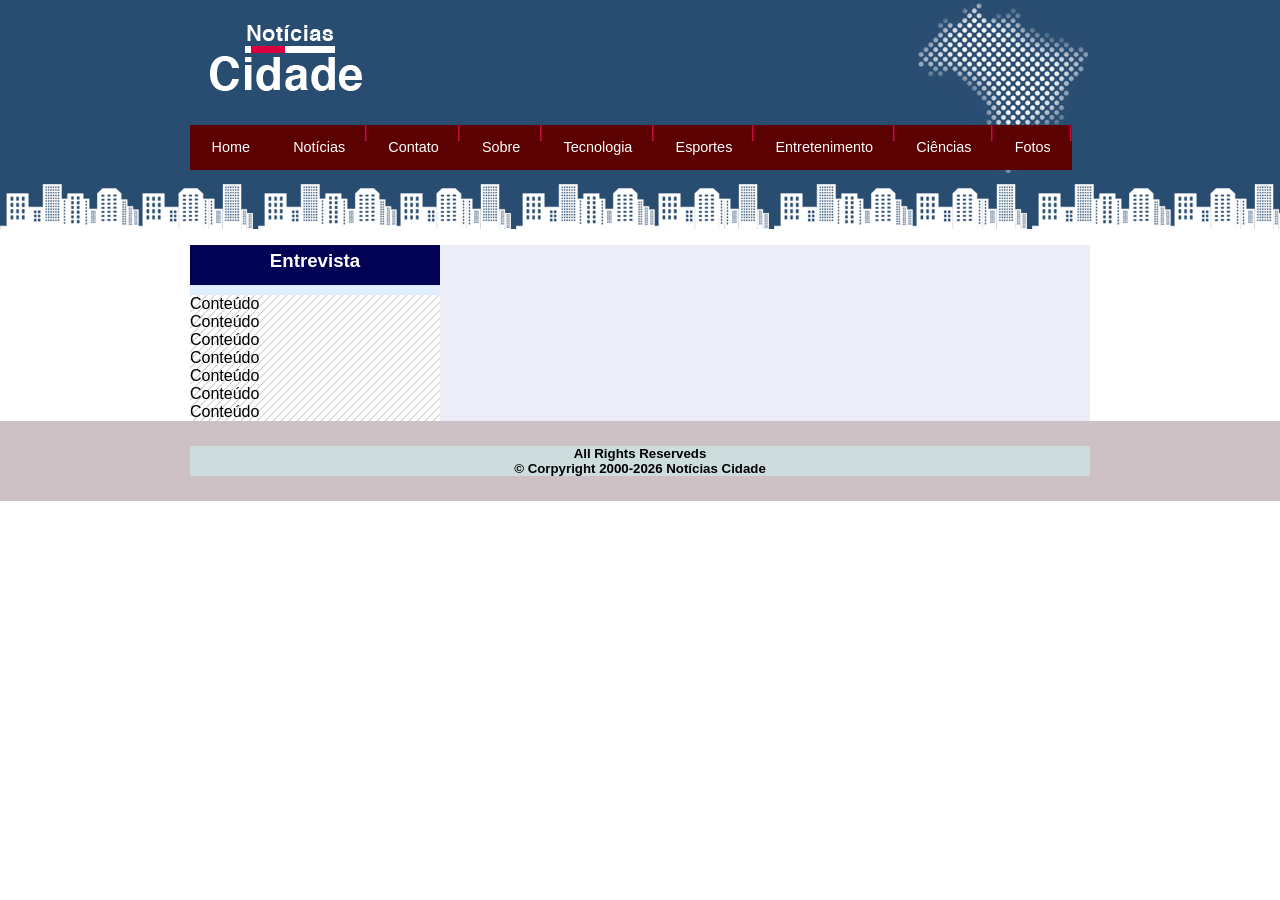
==== index.html @ 5ccc13db "first commit" ====
<!DOCTYPE html>
<html lang="pt-BR">
    <head>
        <!-- Define o título, a codificação e a folha de estilos da página. -->
        <title>Planeta Diário - Comprometido com a verdade</title>
        <meta charset="UTF-8">
        <link rel="stylesheet" type="text/css" href="css/estilo.css">
    </head>
    
    <!-- Identifica a página inicial e o layout de três colunas. -->
    <body id="tresColunas" class="home"><!--Início de home-->
    
	<div id="container"><!--Início de container-->
        
        <!-- Cabeçalho, marca visual e links de navegação. -->
        <div id="topo"><!--Início de topo-->

            <h1 class="logo">Notícia Cidade</h1>
            <ul id="navegacao">
                <li>
                    <a id="home" href="index.html">Home</a>
                </li>
                <li>
                    <a id="noticiasBrasil" href="noticiasBrasil.html">Notícias</a>
                </li>
                <li>
                    <a href="noticiasMundo.html">Contato</a>
                </li>
                <li>
                    <a id="noticiasEconomia" href="noticiasEconomia.html">Sobre</a>
                </li>
                <li>
                    <a id="noticiasTecnologia" href="noticiasTecnologia.html">Tecnologia</a>
                </li>
                <li>
                    <a id="noticiasEsportes" href="noticiasEsportes.html">Esportes</a>
                </li>
                <li>
                    <a id="noticiasEntretenimento" href="noticiasEntretenimento.html">Entretenimento</a>
                </li>
                <li>
                    <a id="noticiasCiencias" href="noticiasCiencias.html">Ciências</a>
                </li>
                <li>
                    <a id="noticiasFotos" href="noticiasFotos.html">Fotos</a>
                </li>
            </ul>
        </div><!--Fim de topo-->
        
        <div id="conteudo">

            <div id="primario"><!--Início de Primário-->
                <div class="caixa">
                    <h3>Entrevista</h3>      
                </div>
                <div class="caixaConteudo">
                        Conteúdo<br>
                        Conteúdo<br>
                        Conteúdo<br>
                        Conteúdo<br>
                        Conteúdo<br>
                        Conteúdo<br>
                        Conteúdo<br>
                    </div>
            </div><!--Fim de Primário-->

            <div id="secundario"><!--Início de Secundário-->                
            </div><!--Fim de Secundário-->
            
            <div id="lateral"><!--Início de lateral-->                
            </div><!--Fim de lateral-->


        </div>
        
    </div><!--Fim de container-->
    
    <!-- Rodapé independente do conteúdo principal. -->
    <div id="container-rodape"><!--Início rodapé-->
        <div id="rodape">  
            <h5>All Rights Reserveds<br> &copy; Corpyright 2000-2026 Notícias Cidade</h5>
        </div>
    </div><!--Fim rodapé-->

    </body><!--Fim de home-->
    
</html>
---- css/estilo.css ----
/* Remove margens e espaçamentos padrão para permitir um layout previsível. */
*{
    margin: 0;
    padding: 0;
}

/* Define a tipografia e aplica a faixa de fundo horizontal da página. */
body{
    font-family: "Trebuchet MS", Helvetica,sans-serif;
    background: #fffa url("../img/fundo.png") repeat-x;
}

/* Centraliza a área principal e define sua largura fixa. */
#container{
    width: 900px;
    margin: 0 auto;
    border: 1px none;
}

/* Reserva espaço para o cabeçalho e posiciona o detalhe gráfico à direita. */
#topo{
    height: 150px;
    background: url("../img/detalhe-topo.png") no-repeat right top;
    padding-top: 25px;
    border: 1px none;
}

/* Exibe a marca como imagem de fundo e oculta visualmente o texto alternativo. */
.logo{
    width: 300px;
    height: 100px;
    background: url("../img/logo.png") no-repeat left top;
    float: left;
    margin-left: 20px;
    text-indent: -9999px;
}

/* Remove os estilos de lista padrão para a navegação e outras listas. */
ul{
    margin: 0;
    padding: 0;
    list-style: none;
}

/* Aplica a cor de fundo e organiza os itens da navegação horizontalmente. */
#topo ul {
    margin-top: 0;
    background: #5c0101;
    float: left;
}

/* Mantém cada item da navegação lado a lado. */
#topo ul li{
    float: left;
}

/* Formata os links e exibe a imagem divisória entre eles. */
#topo ul li a{
    font-size: 0.9em;
    display: block;
    padding: 0.5em 1.5em;
    line-height: 2.1em;
    text-decoration: none;
    color: #ffff;
    background: url(../img/divisor.png)no-repeat right top;
}

/* Destaca o link ao passar o cursor sem exibir a divisória nesse estado. */
#topo ul li a:hover{
    color: #22f506;
    background: none;
}

/* Identifica o link da página atual e impede que pareça clicável. */
body.home #navegacao a#home,
body.brasil #navegacao a#noticiasBrasil,
body.economia #navegacao a#noticiasEconomia,
body.tecnologia #navegacao a#noticiasTecnologia,
body.esportes #navegacao a#noticiasEsportes,
body.entretenimento #navegacao a#noticiasEntretenimento,
body.ciencias #navegacao a#noticiasCiencias,
body.fotos #navegacao a#noticiasFotos{
    color: #fff;
    background: #5c0101;
    cursor: text;
}

/* Configura a área de conteúdo e contém as colunas flutuantes. */
#conteudo{
    margin-top: 70px;
    background: #ededf7;
    display: flow-root;
}

/* Define a largura e o posicionamento da primeira coluna. */
 #primario{
    width: 250px;
    float: left;
    background: #deeeff;
}

/* Define o layout de conteúdo para páginas com uma coluna. */
#umaColuna #secundario{
    width: 900px;
    background: #deeeff;
    margin-top: 25px;
}

/* Define a largura e o posicionamento da coluna central em páginas com duas colunas. */
 #duasColunas #secundario{
    width: 600px;
    float: left;
    background: #deeeff;
    margin-left: 25px;
    margin-bottom: 25px;
}

/* Define a largura e o posicionamento da coluna central em páginas com três colunas. */
 #tresColunas #secundario{
    width: 300px;
    float: left;
    background: #deeeff;
    margin-left: 25px;
    margin-bottom: 25px;
}

/* Define a largura e o posicionamento da coluna lateral. */
#lateral{
    width: 300px;
    float: left;
    background: #deeeff;
    margin-left: 25px;
}

/* Cria a faixa do rodapé sem ultrapassar a largura da janela. */
#container-rodape{
    background: #cdc1c5;
    padding: 25px;
    width: 100%;
    box-sizing: border-box;
    font-family: 'Franklin Gothic Medium', 'Arial Narrow', Arial, Helvetica, sans-serif;
}

/* Centraliza o conteúdo do rodapé dentro da faixa. */
#rodape{
    margin: 0 auto;
    background: #cdddde;
    width: 100%;
    max-width: 900px;
    box-sizing: border-box;
    text-align: center;
    color: #000;
}

/* Destaca o cabeçalho das caixas de conteúdo. */
.caixa{
    background-color:#020255 ;
    height: 30px;
    padding: 5px;
    color: #fff;
    text-align: center;
}

/* Aplica a textura de fundo ao conteúdo interno da caixa. */
.caixaConteudo{
    background: #fff url(../img/fundo-caixa.png);
    margin-top: 10px;
}
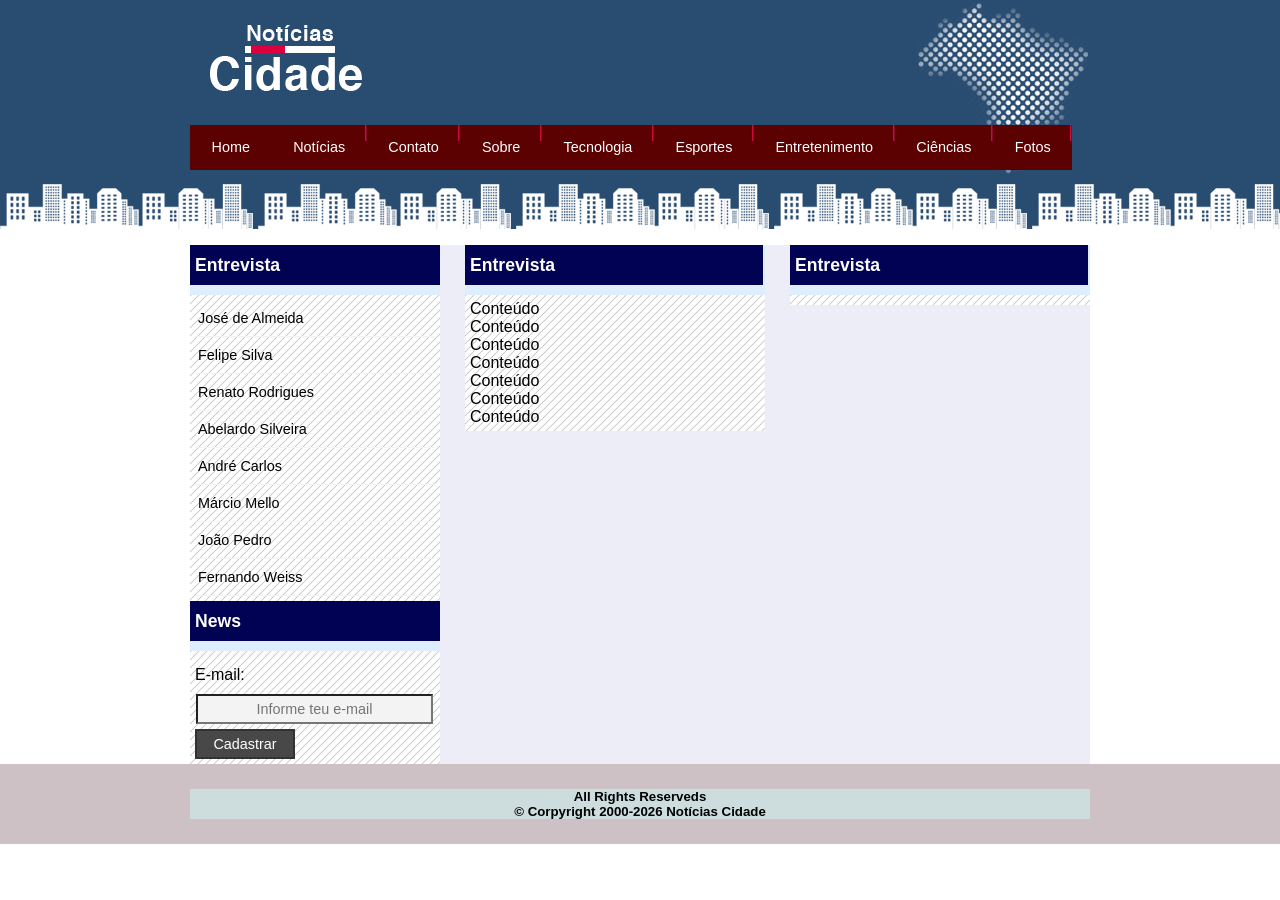
==== commit c97fc293: "Links de menu lateral e campo de cadastro criados." ====
--- a/index.html
+++ b/index.html
@@ -51,9 +51,43 @@
 
             <div id="primario"><!--Início de Primário-->
                 <div class="caixa">
-                    <h3>Entrevista</h3>      
+                    <h2>Entrevista</h2>      
                 </div>
-                <div class="caixaConteudo">
+                <div class="caixaConteudo"><!--Início de caixaConteudo-->
+                        <ul>
+                            <li><a href="entrevista1.html">José de Almeida</a></li>
+                            <li><a href="entrevista2.html">Felipe Silva</a></li>
+                            <li><a href="entrevista3.html">Renato Rodrigues</a></li>
+                            <li><a href="entrevista4.html">Abelardo Silveira</a></li>
+                            <li><a href="entrevista5.html">André Carlos</a></li>
+                            <li><a href="entrevista3.html">Márcio Mello</a></li>
+                            <li><a href="entrevista4.html">João Pedro</a></li>
+                            <li><a href="entrevista5.html">Fernando Weiss</a></li>
+                        </ul>
+                </div><!--Fim de caixaConteudo-->
+
+                <div class="caixa">
+                    <h2>News</h2>      
+                </div>
+                <div class="caixaConteudo"><!--Início de caixaConteudo-->
+                    <form>
+                        <div>
+                            <label for="email">E-mail:</label>
+                            <input type="text" name="email" id="email" placeholder="Informe teu e-mail">
+                        </div>
+                        <div>
+                            <input class="submit" type="submit" value="Cadastrar">
+                        </div>
+                    </form>
+                </div><!--Fim de caixaConteudo-->
+
+            </div><!--Fim de Primário-->
+
+            <div id="secundario"><!--Início de Secundário--> 
+                <div class="caixa">
+                    <h2>Entrevista</h2>      
+                </div>
+                <div class="caixaConteudo"><!--Início de caixaConteudo-->
                         Conteúdo<br>
                         Conteúdo<br>
                         Conteúdo<br>
@@ -61,17 +95,22 @@
                         Conteúdo<br>
                         Conteúdo<br>
                         Conteúdo<br>
-                    </div>
-            </div><!--Fim de Primário-->
-
-            <div id="secundario"><!--Início de Secundário-->                
+                </div><!--Fim de caixaConteudo-->               
             </div><!--Fim de Secundário-->
             
-            <div id="lateral"><!--Início de lateral-->                
+            <div id="lateral"><!--Início de lateral-->
+                <div class="caixa">
+                    <h2>Entrevista</h2>      
+                </div>
+                <div class="caixaConteudo"><!--Início de caixaConteudo-->
+                       
+                </div><!--Fim de caixaConteudo-->  
+
+
             </div><!--Fim de lateral-->
 
 
-        </div>
+        </div><!--Fim de conteúdo-->
         
     </div><!--Fim de container-->
     
--- a/css/estilo.css
+++ b/css/estilo.css
@@ -132,6 +132,30 @@
     margin-left: 25px;
 }
 
+/* Destaca o cabeçalho das caixas de conteúdo. */
+.caixa{
+    margin:0px;
+    background:#020255 ;
+    height: 30px;
+    padding: 5px;
+    color: #fff;
+    text-align: center;
+    width: 96%;
+}
+h2{
+    padding-top: 5px;
+    font-size: 1.1em;
+    color: #fff;
+    text-align: left;
+}
+
+/* Aplica a textura de fundo ao conteúdo interno da caixa. */
+.caixaConteudo{
+    padding: 5px;
+    background: #fff url(../img/fundo-caixa.png);
+    margin-top: 10px;
+}
+
 /* Cria a faixa do rodapé sem ultrapassar a largura da janela. */
 #container-rodape{
     background: #cdc1c5;
@@ -139,6 +163,52 @@
     width: 100%;
     box-sizing: border-box;
     font-family: 'Franklin Gothic Medium', 'Arial Narrow', Arial, Helvetica, sans-serif;
+}
+
+/*Formatar menus laterais*/
+ #primario ul a{
+    color: #000;
+    font-size: 0.9em;
+    display: block;
+    padding: 3px;
+    text-decoration: none;
+    line-height: 30px;
+    border-bottom: 1px solid #f3f3f3;
+}
+
+#primario ul a:hover{
+    color: #22f506;
+    background: #f3f3f3 url(../img/marcador.png)no-repeat left center;
+    padding-left: 30px;
+}
+
+label{
+    padding: 10px 0px 10px 0px;
+    display: block;
+    cursor: pointer;
+    width: 95%;
+}
+
+#email{
+    margin-left: 1px;
+    width: 97%;
+    padding: 5px 0px 5px 0px;
+}
+
+input{
+    text-align: center;
+    padding: 5px;
+    width: 125px;
+    font-size: 0.9em;
+    background-color: #f3f3f3;
+}
+
+input.submit{
+    margin-top: 5px;
+    width: 100px;
+    color: #fff;
+    background-color: #494848;
+    border: 2px solid #333232;
 }
 
 /* Centraliza o conteúdo do rodapé dentro da faixa. */
@@ -150,19 +220,4 @@
     box-sizing: border-box;
     text-align: center;
     color: #000;
-}
-
-/* Destaca o cabeçalho das caixas de conteúdo. */
-.caixa{
-    background-color:#020255 ;
-    height: 30px;
-    padding: 5px;
-    color: #fff;
-    text-align: center;
-}
-
-/* Aplica a textura de fundo ao conteúdo interno da caixa. */
-.caixaConteudo{
-    background: #fff url(../img/fundo-caixa.png);
-    margin-top: 10px;
 }
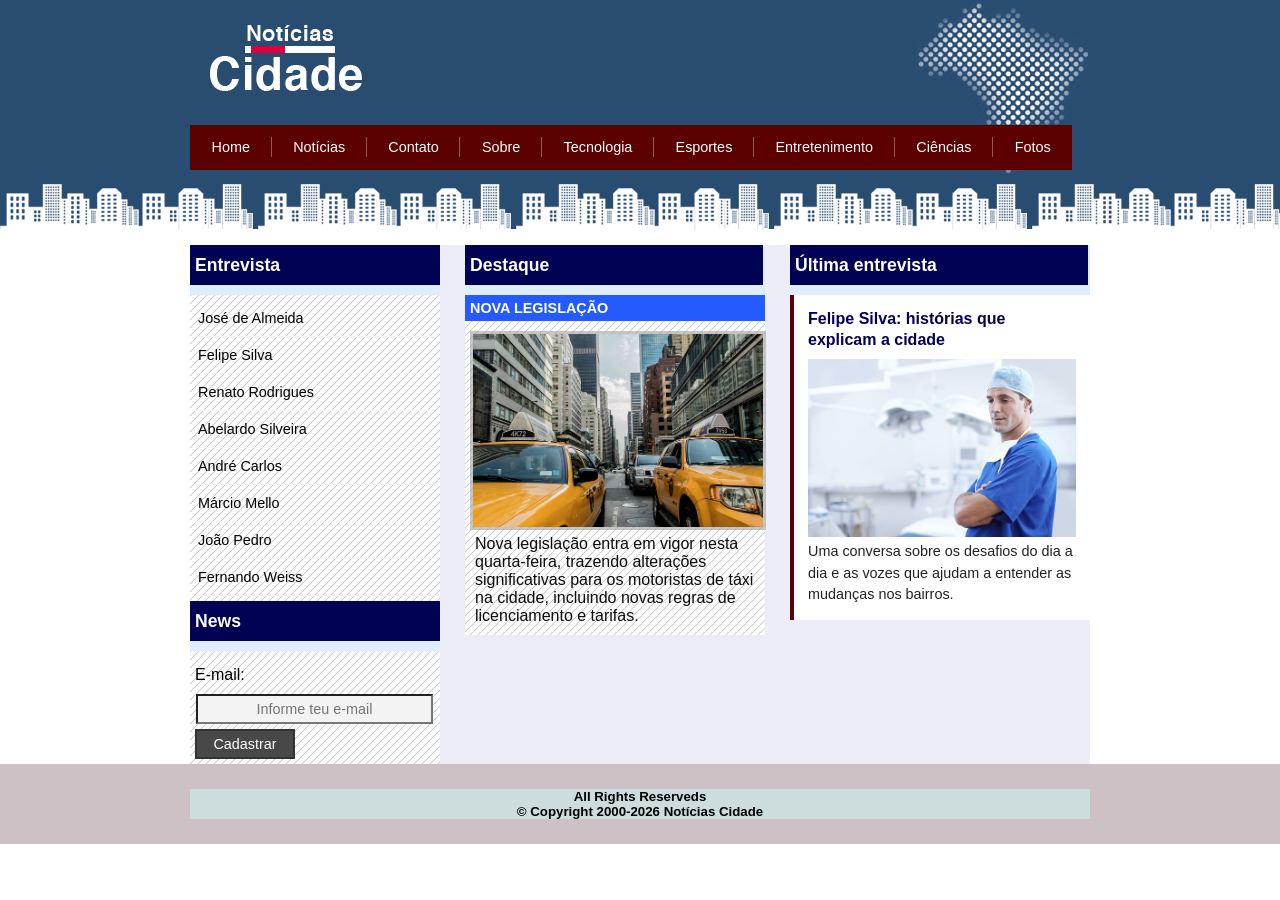
==== commit 3a94792e: "Adicionado título na coluna central abaixo da imagem taxi e a coluna lateral imagem e título" ====
--- a/index.html
+++ b/index.html
@@ -1,126 +1,87 @@
 <!DOCTYPE html>
 <html lang="pt-BR">
-    <head>
-        <!-- Define o título, a codificação e a folha de estilos da página. -->
-        <title>Planeta Diário - Comprometido com a verdade</title>
-        <meta charset="UTF-8">
-        <link rel="stylesheet" type="text/css" href="css/estilo.css">
-    </head>
-    
-    <!-- Identifica a página inicial e o layout de três colunas. -->
-    <body id="tresColunas" class="home"><!--Início de home-->
-    
-	<div id="container"><!--Início de container-->
-        
-        <!-- Cabeçalho, marca visual e links de navegação. -->
-        <div id="topo"><!--Início de topo-->
-
+<head>
+    <meta charset="UTF-8">
+    <title>Planeta Diário - Comprometido com a verdade</title>
+    <link rel="stylesheet" href="css/estilo.css?v=3">
+</head>
+<body id="tresColunas" class="home">
+    <div id="container">
+        <!-- Cabeçalho e navegação principal. -->
+        <div id="topo">
             <h1 class="logo">Notícia Cidade</h1>
             <ul id="navegacao">
-                <li>
-                    <a id="home" href="index.html">Home</a>
-                </li>
-                <li>
-                    <a id="noticiasBrasil" href="noticiasBrasil.html">Notícias</a>
-                </li>
-                <li>
-                    <a href="noticiasMundo.html">Contato</a>
-                </li>
-                <li>
-                    <a id="noticiasEconomia" href="noticiasEconomia.html">Sobre</a>
-                </li>
-                <li>
-                    <a id="noticiasTecnologia" href="noticiasTecnologia.html">Tecnologia</a>
-                </li>
-                <li>
-                    <a id="noticiasEsportes" href="noticiasEsportes.html">Esportes</a>
-                </li>
-                <li>
-                    <a id="noticiasEntretenimento" href="noticiasEntretenimento.html">Entretenimento</a>
-                </li>
-                <li>
-                    <a id="noticiasCiencias" href="noticiasCiencias.html">Ciências</a>
-                </li>
-                <li>
-                    <a id="noticiasFotos" href="noticiasFotos.html">Fotos</a>
-                </li>
+                <li><a id="home" href="index.html">Home</a></li>
+                <li><a id="noticiasBrasil" href="noticiasBrasil.html">Notícias</a></li>
+                <li><a href="noticiasMundo.html">Contato</a></li>
+                <li><a id="noticiasEconomia" href="noticiasEconomia.html">Sobre</a></li>
+                <li><a id="noticiasTecnologia" href="noticiasTecnologia.html">Tecnologia</a></li>
+                <li><a id="noticiasEsportes" href="noticiasEsportes.html">Esportes</a></li>
+                <li><a id="noticiasEntretenimento" href="noticiasEntretenimento.html">Entretenimento</a></li>
+                <li><a id="noticiasCiencias" href="noticiasCiencias.html">Ciências</a></li>
+                <li><a id="noticiasFotos" href="noticiasFotos.html">Fotos</a></li>
             </ul>
-        </div><!--Fim de topo-->
-        
+        </div>
+
+        <!-- Conteúdo principal em três colunas. -->
         <div id="conteudo">
-
-            <div id="primario"><!--Início de Primário-->
+            <div id="primario">
                 <div class="caixa">
-                    <h2>Entrevista</h2>      
+                    <h2>Entrevista</h2>
                 </div>
-                <div class="caixaConteudo"><!--Início de caixaConteudo-->
-                        <ul>
-                            <li><a href="entrevista1.html">José de Almeida</a></li>
-                            <li><a href="entrevista2.html">Felipe Silva</a></li>
-                            <li><a href="entrevista3.html">Renato Rodrigues</a></li>
-                            <li><a href="entrevista4.html">Abelardo Silveira</a></li>
-                            <li><a href="entrevista5.html">André Carlos</a></li>
-                            <li><a href="entrevista3.html">Márcio Mello</a></li>
-                            <li><a href="entrevista4.html">João Pedro</a></li>
-                            <li><a href="entrevista5.html">Fernando Weiss</a></li>
-                        </ul>
-                </div><!--Fim de caixaConteudo-->
+                <div class="caixaConteudo">
+                    <ul>
+                        <li><a href="entrevista1.html">José de Almeida</a></li>
+                        <li><a href="entrevista2.html">Felipe Silva</a></li>
+                        <li><a href="entrevista3.html">Renato Rodrigues</a></li>
+                        <li><a href="entrevista4.html">Abelardo Silveira</a></li>
+                        <li><a href="entrevista5.html">André Carlos</a></li>
+                        <li><a href="entrevista3.html">Márcio Mello</a></li>
+                        <li><a href="entrevista4.html">João Pedro</a></li>
+                        <li><a href="entrevista5.html">Fernando Weiss</a></li>
+                    </ul>
+                </div>
 
                 <div class="caixa">
-                    <h2>News</h2>      
+                    <h2>News</h2>
                 </div>
-                <div class="caixaConteudo"><!--Início de caixaConteudo-->
+                <div class="caixaConteudo">
                     <form>
-                        <div>
-                            <label for="email">E-mail:</label>
-                            <input type="text" name="email" id="email" placeholder="Informe teu e-mail">
-                        </div>
-                        <div>
-                            <input class="submit" type="submit" value="Cadastrar">
-                        </div>
+                        <label for="email">E-mail:</label>
+                        <input type="email" name="email" id="email" placeholder="Informe teu e-mail">
+                        <input class="submit" type="submit" value="Cadastrar">
                     </form>
-                </div><!--Fim de caixaConteudo-->
+                </div>
+            </div>
 
-            </div><!--Fim de Primário-->
+            <div id="secundario">
+                <div class="caixa">
+                    <h2>Destaque</h2></div>
+                <div class="caixaConteudo destaque">
+                    <h3 class="destaque-titulo">Nova legislação</h3>
+                    <img class="taxi" src="img/taxi.jpg" alt="Táxi">
+                    <p>Nova legislação entra em vigor nesta quarta-feira, trazendo alterações significativas para os motoristas de táxi na cidade, incluindo novas regras de licenciamento e tarifas.</p>
+                </div>
+            </div>
 
-            <div id="secundario"><!--Início de Secundário--> 
+            <div id="lateral">
                 <div class="caixa">
-                    <h2>Entrevista</h2>      
+                    <h2>Última entrevista</h2>
                 </div>
-                <div class="caixaConteudo"><!--Início de caixaConteudo-->
-                        Conteúdo<br>
-                        Conteúdo<br>
-                        Conteúdo<br>
-                        Conteúdo<br>
-                        Conteúdo<br>
-                        Conteúdo<br>
-                        Conteúdo<br>
-                </div><!--Fim de caixaConteudo-->               
-            </div><!--Fim de Secundário-->
-            
-            <div id="lateral"><!--Início de lateral-->
-                <div class="caixa">
-                    <h2>Entrevista</h2>      
+                <div class="caixaConteudo lateral-destaque">
+                    <h3>Felipe Silva: histórias que explicam a cidade</h3>
+                    <img class="entrevista" src="img/doutor.jpg" width="100%">
+                    <p>Uma conversa sobre os desafios do dia a dia e as vozes que ajudam a entender as mudanças nos bairros.</p>
                 </div>
-                <div class="caixaConteudo"><!--Início de caixaConteudo-->
-                       
-                </div><!--Fim de caixaConteudo-->  
+            </div>
+        </div>
+    </div>
 
-
-            </div><!--Fim de lateral-->
-
-
-        </div><!--Fim de conteúdo-->
-        
-    </div><!--Fim de container-->
-    
-    <!-- Rodapé independente do conteúdo principal. -->
-    <div id="container-rodape"><!--Início rodapé-->
-        <div id="rodape">  
-            <h5>All Rights Reserveds<br> &copy; Corpyright 2000-2026 Notícias Cidade</h5>
+    <!-- Rodapé do site. -->
+    <div id="container-rodape">
+        <div id="rodape">
+            <h5>All Rights Reserveds<br>&copy; Copyright 2000-2026 Notícias Cidade</h5>
         </div>
-    </div><!--Fim rodapé-->
-
-    </body><!--Fim de home-->
-    
+    </div>
+</body>
 </html>
--- a/css/estilo.css
+++ b/css/estilo.css
@@ -1,223 +1,235 @@
-/* Remove margens e espaçamentos padrão para permitir um layout previsível. */
+/* Estilos base e cabeçalho. */
 *{
-    margin: 0;
-    padding: 0;
-}
-
-/* Define a tipografia e aplica a faixa de fundo horizontal da página. */
-body{
-    font-family: "Trebuchet MS", Helvetica,sans-serif;
-    background: #fffa url("../img/fundo.png") repeat-x;
-}
-
-/* Centraliza a área principal e define sua largura fixa. */
-#container{
-    width: 900px;
-    margin: 0 auto;
-    border: 1px none;
-}
-
-/* Reserva espaço para o cabeçalho e posiciona o detalhe gráfico à direita. */
-#topo{
-    height: 150px;
-    background: url("../img/detalhe-topo.png") no-repeat right top;
-    padding-top: 25px;
-    border: 1px none;
-}
-
-/* Exibe a marca como imagem de fundo e oculta visualmente o texto alternativo. */
-.logo{
-    width: 300px;
-    height: 100px;
-    background: url("../img/logo.png") no-repeat left top;
-    float: left;
-    margin-left: 20px;
-    text-indent: -9999px;
-}
-
-/* Remove os estilos de lista padrão para a navegação e outras listas. */
-ul{
-    margin: 0;
-    padding: 0;
-    list-style: none;
-}
-
-/* Aplica a cor de fundo e organiza os itens da navegação horizontalmente. */
+    margin: 0; 
+    padding: 0; 
+}
+body{ 
+    font-family: "Trebuchet MS", Helvetica,sans-serif; 
+    background: #fffa url("../img/fundo.png") repeat-x; 
+}
+#container{ 
+    width: 900px; 
+    margin: 0 auto; 
+    border: 1px none; 
+}
+#topo{ 
+    height: 150px; 
+    background: url("../img/detalhe-topo.png") no-repeat right top; 
+    padding-top: 25px; 
+    border: 1px none; 
+}
+.logo{ 
+    width: 300px; 
+    height: 100px; 
+    background: url("../img/logo.png") no-repeat left top; 
+    float: left; 
+    margin-left: 20px; 
+    text-indent: -9999px; 
+}
+ul{ 
+    margin: 0; 
+    padding: 0; 
+    list-style: none; 
+}
+/* Navegação. */
 #topo ul {
-    margin-top: 0;
-    background: #5c0101;
-    float: left;
-}
-
-/* Mantém cada item da navegação lado a lado. */
-#topo ul li{
-    float: left;
-}
-
-/* Formata os links e exibe a imagem divisória entre eles. */
-#topo ul li a{
+    margin-top: 0; 
+    background: #5c0101; 
+    float: left; 
+}
+#topo ul li{ 
+    position: relative;
+    float: left; 
+}
+#topo ul li:not(:last-child)::after{
+    content: "";
+    position: absolute;
+    top: 50%;
+    right: 0;
+    width: 1px;
+    height: 20px;
+    transform: translateY(-50%);
+    background: rgba(255, 255, 255, 0.35);
+    pointer-events: none;
+}
+#topo ul li a{ 
+    font-size: 0.9em; 
+    display: block; 
+    padding: 0.5em 1.5em; 
+    line-height: 2.1em; 
+    text-decoration: none; 
+    color: #ffff; 
+    background: none;
+}
+#topo ul li a:hover{ 
+    color: #22f506; 
+    background: none; 
+}
+body.home #navegacao a#home, 
+body.brasil #navegacao a#noticiasBrasil, 
+body.economia #navegacao a#noticiasEconomia, 
+body.tecnologia #navegacao a#noticiasTecnologia, 
+body.esportes #navegacao a#noticiasEsportes, 
+body.entretenimento #navegacao a#noticiasEntretenimento, 
+body.ciencias #navegacao a#noticiasCiencias, 
+body.fotos #navegacao a#noticiasFotos{ 
+    color: #fff; 
+    background: #5c0101; 
+    cursor: text; 
+}
+/* Colunas e áreas de conteúdo. */
+#conteudo{
+    margin-top: 70px; 
+    background: #ededf7; 
+    display: flow-root; 
+}
+#primario{
+    width: 250px; 
+    float: left; 
+    background: #deeeff; 
+}
+#umaColuna #secundario{ 
+    width: 900px; 
+    background: #deeeff; 
+    margin-top: 25px; 
+}
+#duasColunas #secundario{
+    width: 600px; 
+    float: left; 
+    background: #deeeff; 
+    margin-left: 25px; 
+    margin-bottom: 25px; 
+}
+#tresColunas #secundario{
+    width: 300px; 
+    float: left; 
+    background: #deeeff; 
+    margin-left: 25px; 
+    margin-bottom: 25px; 
+}
+#lateral{ 
+    width: 300px; 
+    float: left; 
+    background: #deeeff; 
+    margin-left: 25px; 
+}
+.caixa{ 
+    margin:0px; 
+    background:#020255 ; 
+    height: 30px; 
+    padding: 5px; 
+    color: #fff; 
+    text-align: center; 
+    width: 96%; 
+}
+.caixaConteudo{ 
+    padding: 5px; 
+    background: #fff url(../img/fundo-caixa.png); 
+    margin-top: 10px; 
+}
+/* Listas, formulário e rodapé. */
+#container-rodape{
+    background: #cdc1c5; 
+    padding: 25px; 
+    width: 100%; 
+    box-sizing: border-box; 
+    font-family: 'Franklin Gothic Medium', 'Arial Narrow', Arial, Helvetica, sans-serif; 
+}
+ #primario ul a{ 
+    color: #000; 
+    font-size: 0.9em; 
+    display: block; 
+    padding: 3px; 
+    text-decoration: none; 
+    line-height: 30px; 
+    border-bottom: 1px solid #f3f3f3; 
+}
+#primario ul a:hover{ 
+    color: #22f506; 
+    background: #f3f3f3 url(../img/marcador.png)no-repeat left center; 
+    padding-left: 30px; 
+}
+label{ 
+    padding: 10px 0px 10px 0px; 
+    display: block; 
+    cursor: pointer; 
+    width: 95%; 
+}
+#email{ 
+    margin-left: 1px; 
+    width: 97%; 
+    padding: 5px 0px 5px 0px; 
+}
+input{ 
+    text-align: center; 
+    padding: 5px; 
+    width: 125px; 
+    font-size: 0.9em; 
+    background-color: #f3f3f3; 
+}
+input.submit{ 
+    margin-top: 5px; 
+    width: 100px; 
+    color: #fff; 
+    background-color: #494848; 
+    border: 2px solid #333232; 
+}
+.taxi{
+    margin-top: 10px;
+    border: 3px solid #abababab; 
+    display: block; 
+    width: 100%; 
+    height: auto; 
+}
+h2{ 
+    padding-top: 5px; 
+    font-size: 1.1em; 
+    color: #fff; 
+    text-align: left; 
+}
+/* Título e texto da matéria em destaque. */
+.destaque-titulo{
+    display: block;
+    margin: -5px -5px 10px;
+    padding: 5px;
+    box-sizing: border-box;
+    background: #255aff;
+    color: #fff;
+    font-family: Arial, Helvetica, sans-serif;
     font-size: 0.9em;
-    display: block;
-    padding: 0.5em 1.5em;
-    line-height: 2.1em;
-    text-decoration: none;
-    color: #ffff;
-    background: url(../img/divisor.png)no-repeat right top;
-}
-
-/* Destaca o link ao passar o cursor sem exibir a divisória nesse estado. */
-#topo ul li a:hover{
-    color: #22f506;
-    background: none;
-}
-
-/* Identifica o link da página atual e impede que pareça clicável. */
-body.home #navegacao a#home,
-body.brasil #navegacao a#noticiasBrasil,
-body.economia #navegacao a#noticiasEconomia,
-body.tecnologia #navegacao a#noticiasTecnologia,
-body.esportes #navegacao a#noticiasEsportes,
-body.entretenimento #navegacao a#noticiasEntretenimento,
-body.ciencias #navegacao a#noticiasCiencias,
-body.fotos #navegacao a#noticiasFotos{
-    color: #fff;
-    background: #5c0101;
-    cursor: text;
-}
-
-/* Configura a área de conteúdo e contém as colunas flutuantes. */
-#conteudo{
-    margin-top: 70px;
-    background: #ededf7;
-    display: flow-root;
-}
-
-/* Define a largura e o posicionamento da primeira coluna. */
- #primario{
-    width: 250px;
-    float: left;
-    background: #deeeff;
-}
-
-/* Define o layout de conteúdo para páginas com uma coluna. */
-#umaColuna #secundario{
-    width: 900px;
-    background: #deeeff;
-    margin-top: 25px;
-}
-
-/* Define a largura e o posicionamento da coluna central em páginas com duas colunas. */
- #duasColunas #secundario{
-    width: 600px;
-    float: left;
-    background: #deeeff;
-    margin-left: 25px;
-    margin-bottom: 25px;
-}
-
-/* Define a largura e o posicionamento da coluna central em páginas com três colunas. */
- #tresColunas #secundario{
-    width: 300px;
-    float: left;
-    background: #deeeff;
-    margin-left: 25px;
-    margin-bottom: 25px;
-}
-
-/* Define a largura e o posicionamento da coluna lateral. */
-#lateral{
-    width: 300px;
-    float: left;
-    background: #deeeff;
-    margin-left: 25px;
-}
-
-/* Destaca o cabeçalho das caixas de conteúdo. */
-.caixa{
-    margin:0px;
-    background:#020255 ;
-    height: 30px;
-    padding: 5px;
-    color: #fff;
-    text-align: center;
-    width: 96%;
-}
-h2{
-    padding-top: 5px;
-    font-size: 1.1em;
-    color: #fff;
     text-align: left;
-}
-
-/* Aplica a textura de fundo ao conteúdo interno da caixa. */
-.caixaConteudo{
-    padding: 5px;
-    background: #fff url(../img/fundo-caixa.png);
-    margin-top: 10px;
-}
-
-/* Cria a faixa do rodapé sem ultrapassar a largura da janela. */
-#container-rodape{
-    background: #cdc1c5;
-    padding: 25px;
-    width: 100%;
-    box-sizing: border-box;
-    font-family: 'Franklin Gothic Medium', 'Arial Narrow', Arial, Helvetica, sans-serif;
-}
-
-/*Formatar menus laterais*/
- #primario ul a{
-    color: #000;
+    text-transform: uppercase;
+}
+.destaque p{
+    padding: 5px; 
+    font-family: Arial, Helvetica, sans-serif; 
+    text-align: left;
+    color: #0c0c0c; 
+}
+.lateral-destaque{
+    padding: 14px;
+    border-left: 4px solid #5c0101;
+    background: #fff;
+}
+.lateral-destaque h3{
+    margin-bottom: 8px;
+    color: #020255;
+    font-family: Arial, Helvetica, sans-serif;
+    font-size: 1em;
+    line-height: 1.3;
+}
+.lateral-destaque p{
+    color: #222;
+    font-family: Arial, Helvetica, sans-serif;
     font-size: 0.9em;
-    display: block;
-    padding: 3px;
-    text-decoration: none;
-    line-height: 30px;
-    border-bottom: 1px solid #f3f3f3;
-}
-
-#primario ul a:hover{
-    color: #22f506;
-    background: #f3f3f3 url(../img/marcador.png)no-repeat left center;
-    padding-left: 30px;
-}
-
-label{
-    padding: 10px 0px 10px 0px;
-    display: block;
-    cursor: pointer;
-    width: 95%;
-}
-
-#email{
-    margin-left: 1px;
-    width: 97%;
-    padding: 5px 0px 5px 0px;
-}
-
-input{
-    text-align: center;
-    padding: 5px;
-    width: 125px;
-    font-size: 0.9em;
-    background-color: #f3f3f3;
-}
-
-input.submit{
-    margin-top: 5px;
-    width: 100px;
-    color: #fff;
-    background-color: #494848;
-    border: 2px solid #333232;
-}
-
-/* Centraliza o conteúdo do rodapé dentro da faixa. */
-#rodape{
-    margin: 0 auto;
-    background: #cdddde;
-    width: 100%;
-    max-width: 900px;
-    box-sizing: border-box;
-    text-align: center;
-    color: #000;
+    line-height: 1.5;
+}
+#rodape{ 
+    margin: 0 auto; 
+    background: #cdddde; 
+    width: 100%; 
+    max-width: 900px; 
+    box-sizing: border-box; 
+    text-align: center; 
+    color: #000; 
 }
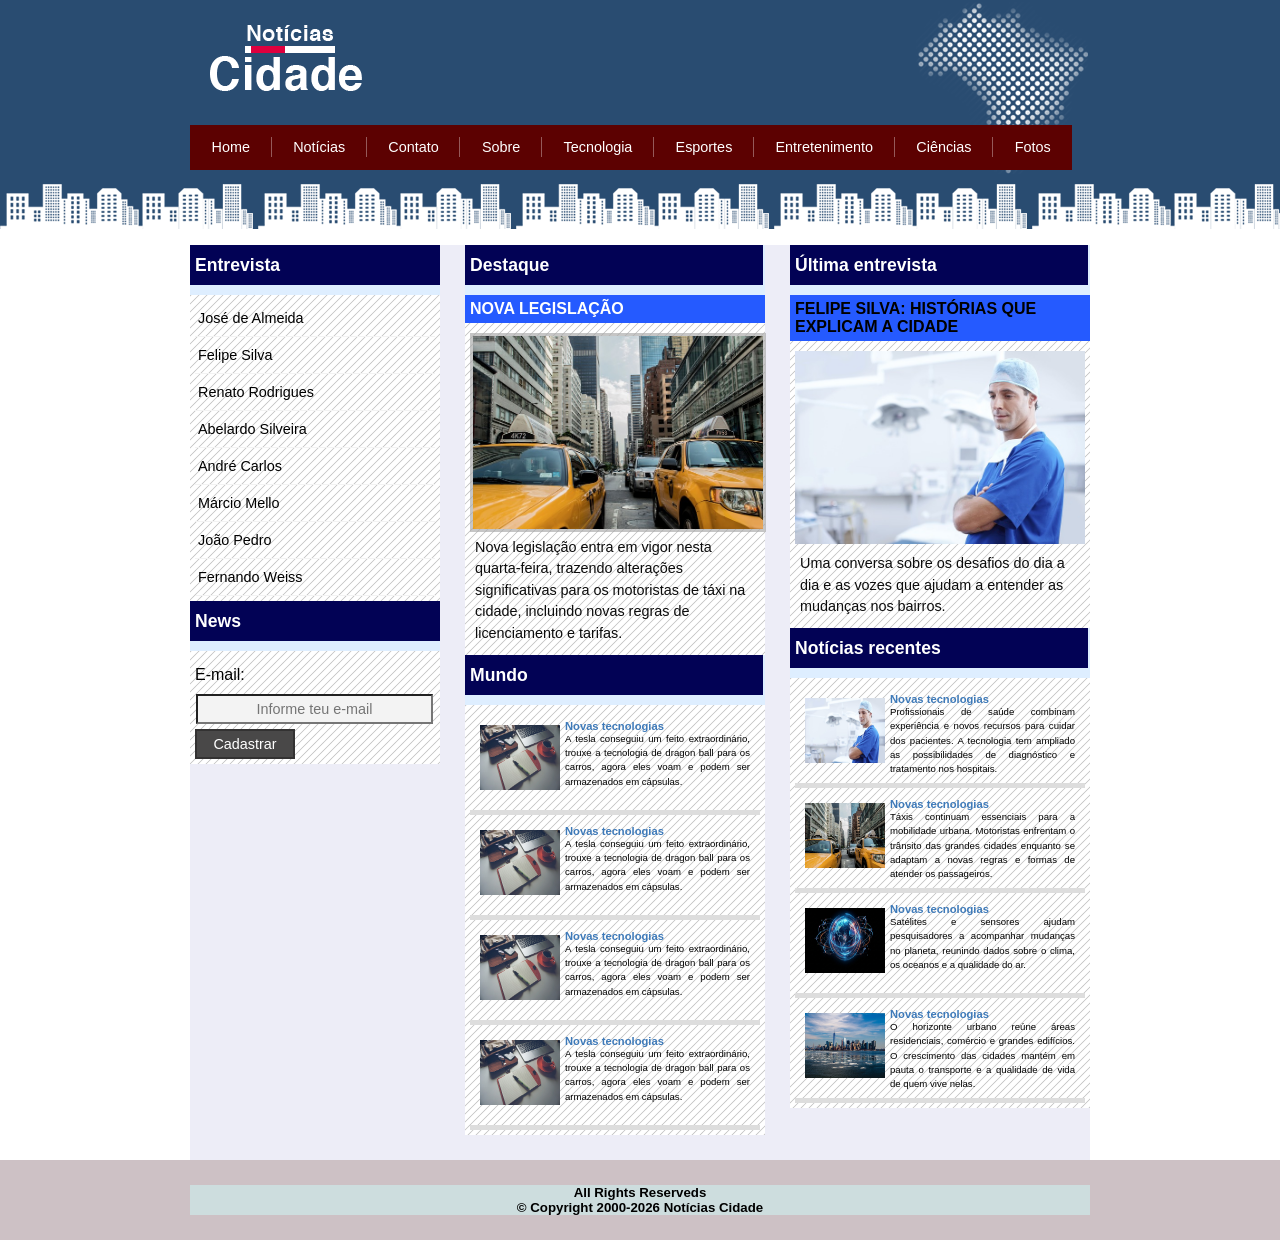
==== commit c32f9987: "Arquivos fotod.html e noticiasBrasil.html criados e layout concluídos" ====
--- a/index.html
+++ b/index.html
@@ -3,12 +3,12 @@
 <head>
     <meta charset="UTF-8">
     <title>Planeta Diário - Comprometido com a verdade</title>
-    <link rel="stylesheet" href="css/estilo.css?v=3">
+    <link rel="stylesheet" href="css/estilo.css?v=5">
 </head>
 <body id="tresColunas" class="home">
-    <div id="container">
+    <div id="container"> <!-- Início da div #container -->
         <!-- Cabeçalho e navegação principal. -->
-        <div id="topo">
+        <div id="topo"> <!-- Início da div #topo, cabeçalho do site -->
             <h1 class="logo">Notícia Cidade</h1>
             <ul id="navegacao">
                 <li><a id="home" href="index.html">Home</a></li>
@@ -19,17 +19,18 @@
                 <li><a id="noticiasEsportes" href="noticiasEsportes.html">Esportes</a></li>
                 <li><a id="noticiasEntretenimento" href="noticiasEntretenimento.html">Entretenimento</a></li>
                 <li><a id="noticiasCiencias" href="noticiasCiencias.html">Ciências</a></li>
-                <li><a id="noticiasFotos" href="noticiasFotos.html">Fotos</a></li>
+                <li><a id="noticiasFotos" href="fotos.html">Fotos</a></li>
             </ul>
-        </div>
+        </div> <!-- Fim da div #topo -->
 
         <!-- Conteúdo principal em três colunas. -->
-        <div id="conteudo">
-            <div id="primario">
-                <div class="caixa">
+        <div id="conteudo"> <!-- Início da div #conteudo, área das colunas -->
+        
+            <div id="primario"> <!-- Início da div #primario, coluna principal -->
+                <div class="caixa"> <!-- Início da div .caixa, título de entrevistas -->
                     <h2>Entrevista</h2>
-                </div>
-                <div class="caixaConteudo">
+                </div> <!-- Fim da div .caixa, título de entrevistas -->
+                <div class="caixaConteudo"> <!-- Início da div .caixaConteudo, lista de entrevistas -->
                     <ul>
                         <li><a href="entrevista1.html">José de Almeida</a></li>
                         <li><a href="entrevista2.html">Felipe Silva</a></li>
@@ -40,48 +41,129 @@
                         <li><a href="entrevista4.html">João Pedro</a></li>
                         <li><a href="entrevista5.html">Fernando Weiss</a></li>
                     </ul>
-                </div>
+                </div> <!-- Fim da div .caixaConteudo, lista de entrevistas -->
 
-                <div class="caixa">
+                <div class="caixa"> <!-- Início da div .caixa, título do formulário -->
                     <h2>News</h2>
-                </div>
-                <div class="caixaConteudo">
+                </div> <!-- Fim da div .caixa, título do formulário -->
+                <div class="caixaConteudo"> <!-- Início da div .caixaConteudo, formulário de inscrição -->
                     <form>
                         <label for="email">E-mail:</label>
                         <input type="email" name="email" id="email" placeholder="Informe teu e-mail">
                         <input class="submit" type="submit" value="Cadastrar">
                     </form>
-                </div>
-            </div>
+                </div> <!-- Fim da div .caixaConteudo, formulário de inscrição -->
+            </div> <!-- Fim da div #primario -->
+<!----------------------------------------------------------------------------------------------------------------------------------------------->
 
-            <div id="secundario">
-                <div class="caixa">
-                    <h2>Destaque</h2></div>
-                <div class="caixaConteudo destaque">
+            <div id="secundario"> <!-- Início da div #secundario, coluna de destaques -->
+                <div class="caixa"> <!-- Início da div .caixa, título do primeiro destaque -->
+                    <h2>Destaque</h2>
+                </div> <!-- Fim da div .caixa, título do primeiro destaque -->
+                <div class="caixaConteudo destaque"> <!-- Início da div .caixaConteudo.destaque, matéria sobre legislação -->
                     <h3 class="destaque-titulo">Nova legislação</h3>
                     <img class="taxi" src="img/taxi.jpg" alt="Táxi">
                     <p>Nova legislação entra em vigor nesta quarta-feira, trazendo alterações significativas para os motoristas de táxi na cidade, incluindo novas regras de licenciamento e tarifas.</p>
-                </div>
-            </div>
+                </div> <!-- Fim da div .caixaConteudo.destaque, matéria sobre legislação -->
+                <div class="caixa destaque"> <!-- Início da div .caixa.destaque, título do segundo destaque -->
+                    <h2>Mundo</h2>
+                </div> <!-- Fim da div .caixa.destaque, título do segundo destaque -->
+                <div class="caixaConteudo destaque"> <!-- Início da div .caixaConteudo.destaque, conteúdo do segundo destaque -->
+                    <ul class="listaNoticias"> <!-- Início da lista de notícias -->
+                        <li>
+                            <a href="">
+                                <img src="img/tecnologia.jpg" width="100">
+                                <h3>Novas tecnologias</h3><p>A tesla conseguiu um feito extraordinário, trouxe a 
+                                    tecnologia de dragon ball para os carros, agora eles 
+                                    voam e podem ser armazenados em cápsulas.</p> 
+                            </a>
+                        </li>
 
-            <div id="lateral">
-                <div class="caixa">
+                        <li>
+                            <a href="">
+                                <img src="img/tecnologia.jpg" width="100">
+                                <h3>Novas tecnologias</h3><p>A tesla conseguiu um feito extraordinário, trouxe a 
+                                    tecnologia de dragon ball para os carros, agora eles 
+                                    voam e podem ser armazenados em cápsulas.</p> 
+                            </a>
+                        </li>
+                        
+                        <li>
+                            <a href="">
+                                <img src="img/tecnologia.jpg" width="100">
+                                <h3>Novas tecnologias</h3><p>A tesla conseguiu um feito extraordinário, trouxe a 
+                                    tecnologia de dragon ball para os carros, agora eles 
+                                    voam e podem ser armazenados em cápsulas.</p> 
+                            </a>
+                        </li>
+
+                        <li>
+                            <a href="">
+                                <img src="img/tecnologia.jpg" width="100">
+                                <h3>Novas tecnologias</h3><p>A tesla conseguiu um feito extraordinário, trouxe a 
+                                    tecnologia de dragon ball para os carros, agora eles 
+                                    voam e podem ser armazenados em cápsulas.</p> 
+                            </a>
+                        </li>
+                    </ul>
+                </div> <!-- Fim da div .caixaConteudo.destaque, conteúdo do segundo destaque -->
+            </div> <!-- Fim da div #secundario -->
+ <!----------------------------------------------------------------------------------------------------------------------------------------------->
+           
+ <div id="lateral"> <!-- Início da div #lateral, coluna lateral -->
+                <div class="caixa"> <!-- Início da div .caixa, título da entrevista lateral -->
                     <h2>Última entrevista</h2>
-                </div>
-                <div class="caixaConteudo lateral-destaque">
-                    <h3>Felipe Silva: histórias que explicam a cidade</h3>
+                </div> <!-- Fim da div .caixa, título da entrevista lateral -->
+                <div class="caixaConteudo lateral-destaque"> <!-- Início da div .caixaConteudo.lateral-destaque, resumo da entrevista -->
+                    <h3 class="lateral-titulo">Felipe Silva: histórias que explicam a cidade</h3>
                     <img class="entrevista" src="img/doutor.jpg" width="100%">
-                    <p>Uma conversa sobre os desafios do dia a dia e as vozes que ajudam a entender as mudanças nos bairros.</p>
-                </div>
-            </div>
-        </div>
-    </div>
+                    <p class="lateral">Uma conversa sobre os desafios do dia a dia e as vozes que ajudam a entender as mudanças nos bairros.</p>
+                </div> <!-- Fim da div .caixaConteudo.lateral-destaque, resumo da entrevista -->
+                <div class="caixa"> <!-- Início da div .caixa, título da lista de notícias lateral -->
+                    <h2>Notícias recentes</h2>
+                </div> <!-- Fim da div .caixa, título da lista de notícias lateral -->
+                <div class="caixaConteudo destaque"> <!-- Início da div .caixaConteudo.destaque, cópia da lista Mundo -->
+                    <ul class="listaNoticias">
+                        <li>
+                            <a href="">
+                                <img src="img/doutor.jpg">
+                                <h3>Novas tecnologias</h3>
+                                <p>Profissionais de saúde combinam experiência e novos recursos para cuidar dos pacientes. A tecnologia tem ampliado as possibilidades de diagnóstico e tratamento nos hospitais.</p>
+                            </a>
+                        </li>
+                        <li>
+                            <a href="">
+                                <img src="img/taxi.jpg">
+                                <h3>Novas tecnologias</h3>
+                                <p>Táxis continuam essenciais para a mobilidade urbana. Motoristas enfrentam o trânsito das grandes cidades enquanto se adaptam a novas regras e formas de atender os passageiros.</p>
+                            </a>
+                        </li>
+                        <li>
+                            <a href="">
+                                <img src="img/planeta.png">
+                                <h3>Novas tecnologias</h3>
+                                <p>Satélites e sensores ajudam pesquisadores a acompanhar mudanças no planeta, reunindo dados sobre o clima, os oceanos e a qualidade do ar.</p>
+                            </a>
+                        </li>
+                        <li>
+                            <a href="">
+                                <img src="img/cidade.jpg" >
+                                <h3>Novas tecnologias</h3>
+                                <p>O horizonte urbano reúne áreas residenciais, comércio e grandes edifícios. O crescimento das cidades mantém em pauta o transporte e a qualidade de vida de quem vive nelas.</p>
+                            </a>
+                        </li>
+                        
+                    </ul>
+                </div> <!-- Fim da div .caixaConteudo.destaque, cópia da lista Mundo -->
+            </div> <!-- Fim da div #lateral -->
+        </div> <!-- Fim da div #conteudo -->
+    </div> <!-- Fim da div #container -->
 
     <!-- Rodapé do site. -->
-    <div id="container-rodape">
-        <div id="rodape">
+    <div id="container-rodape"> <!-- Início da div #container-rodape -->
+        <div id="rodape"> <!-- Início da div #rodape -->
             <h5>All Rights Reserveds<br>&copy; Copyright 2000-2026 Notícias Cidade</h5>
-        </div>
-    </div>
+        </div> <!-- Fim da div #rodape -->
+    </div> <!-- Fim da div #container-rodape -->
 </body>
 </html>
--- a/css/estilo.css
+++ b/css/estilo.css
@@ -1,23 +1,27 @@
-/* Estilos base e cabeçalho. */
+/* Remove margens e preenchimentos padrão de todos os elementos. */
 *{
     margin: 0; 
     padding: 0; 
 }
+/* Define a fonte padrão e a imagem de fundo da página. */
 body{ 
     font-family: "Trebuchet MS", Helvetica,sans-serif; 
     background: #fffa url("../img/fundo.png") repeat-x; 
 }
+/* Centraliza o conteúdo principal e limita sua largura. */
 #container{ 
     width: 900px; 
     margin: 0 auto; 
     border: 1px none; 
 }
+/* Reserva o espaço do cabeçalho e posiciona seu detalhe gráfico. */
 #topo{ 
     height: 150px; 
     background: url("../img/detalhe-topo.png") no-repeat right top; 
     padding-top: 25px; 
     border: 1px none; 
 }
+/* Exibe a marca gráfica e oculta visualmente o texto alternativo. */
 .logo{ 
     width: 300px; 
     height: 100px; 
@@ -26,21 +30,24 @@
     margin-left: 20px; 
     text-indent: -9999px; 
 }
+/* Remove recuos e marcadores padrão das listas. */
 ul{ 
     margin: 0; 
     padding: 0; 
     list-style: none; 
 }
-/* Navegação. */
+/* Organiza a lista de navegação sobre a faixa bordô. */
 #topo ul {
     margin-top: 0; 
     background: #5c0101; 
     float: left; 
 }
+/* Alinha horizontalmente os itens do menu e ancora seus divisores. */
 #topo ul li{ 
     position: relative;
     float: left; 
 }
+/* Desenha o divisor vertical entre os itens do menu. */
 #topo ul li:not(:last-child)::after{
     content: "";
     position: absolute;
@@ -52,6 +59,7 @@
     background: rgba(255, 255, 255, 0.35);
     pointer-events: none;
 }
+/* Formata os links do menu e define suas áreas clicáveis. */
 #topo ul li a{ 
     font-size: 0.9em; 
     display: block; 
@@ -61,10 +69,12 @@
     color: #ffff; 
     background: none;
 }
+/* Realça o texto do link enquanto o ponteiro está sobre ele. */
 #topo ul li a:hover{ 
     color: #22f506; 
     background: none; 
 }
+/* Destaca o link correspondente à página atualmente aberta. */
 body.home #navegacao a#home, 
 body.brasil #navegacao a#noticiasBrasil, 
 body.economia #navegacao a#noticiasEconomia, 
@@ -77,22 +87,25 @@
     background: #5c0101; 
     cursor: text; 
 }
-/* Colunas e áreas de conteúdo. */
+/* Agrupa as colunas e contém seus elementos flutuantes. */
 #conteudo{
     margin-top: 70px; 
     background: #ededf7; 
     display: flow-root; 
 }
+/* Define a largura e o posicionamento da coluna principal. */
 #primario{
     width: 250px; 
     float: left; 
     background: #deeeff; 
 }
+/* Expande a coluna secundária nas páginas de coluna única. */
 #umaColuna #secundario{ 
     width: 900px; 
     background: #deeeff; 
     margin-top: 25px; 
 }
+/* Dimensiona a coluna secundária nas páginas de duas colunas. */
 #duasColunas #secundario{
     width: 600px; 
     float: left; 
@@ -100,6 +113,7 @@
     margin-left: 25px; 
     margin-bottom: 25px; 
 }
+/* Dimensiona a coluna secundária nas páginas de três colunas. */
 #tresColunas #secundario{
     width: 300px; 
     float: left; 
@@ -107,12 +121,20 @@
     margin-left: 25px; 
     margin-bottom: 25px; 
 }
+/* Posiciona e dimensiona a coluna lateral. */
 #lateral{ 
     width: 300px; 
     float: left; 
     background: #deeeff; 
     margin-left: 25px; 
 }
+/* Expande a coluna lateral na página de fotos para usar a largura do conteúdo. */
+body.fotos #lateral{
+    width: 900px;
+    float: none;
+    margin: 25px 0 0;
+}
+/* Cria as faixas coloridas usadas como títulos das seções. */
 .caixa{ 
     margin:0px; 
     background:#020255 ; 
@@ -122,12 +144,13 @@
     text-align: center; 
     width: 96%; 
 }
+/* Define o fundo e o espaçamento das áreas de conteúdo. */
 .caixaConteudo{ 
     padding: 5px; 
     background: #fff url(../img/fundo-caixa.png); 
     margin-top: 10px; 
 }
-/* Listas, formulário e rodapé. */
+/* Estiliza a faixa externa do rodapé. */
 #container-rodape{
     background: #cdc1c5; 
     padding: 25px; 
@@ -135,6 +158,7 @@
     box-sizing: border-box; 
     font-family: 'Franklin Gothic Medium', 'Arial Narrow', Arial, Helvetica, sans-serif; 
 }
+/* Formata os links da lista na coluna principal. */
  #primario ul a{ 
     color: #000; 
     font-size: 0.9em; 
@@ -144,22 +168,26 @@
     line-height: 30px; 
     border-bottom: 1px solid #f3f3f3; 
 }
+/* Destaca os links da lista ao passar o ponteiro. */
 #primario ul a:hover{ 
     color: #22f506; 
     background: #f3f3f3 url(../img/marcador.png)no-repeat left center; 
     padding-left: 30px; 
 }
+/* Exibe cada rótulo do formulário em sua própria linha. */
 label{ 
     padding: 10px 0px 10px 0px; 
     display: block; 
     cursor: pointer; 
     width: 95%; 
 }
+/* Dimensiona o campo de endereço de e-mail. */
 #email{ 
     margin-left: 1px; 
     width: 97%; 
     padding: 5px 0px 5px 0px; 
 }
+/* Define a aparência padrão dos campos e controles do formulário. */
 input{ 
     text-align: center; 
     padding: 5px; 
@@ -167,6 +195,7 @@
     font-size: 0.9em; 
     background-color: #f3f3f3; 
 }
+/* Diferencia visualmente o botão de envio do formulário. */
 input.submit{ 
     margin-top: 5px; 
     width: 100px; 
@@ -174,6 +203,7 @@
     background-color: #494848; 
     border: 2px solid #333232; 
 }
+/* Ajusta a imagem da matéria e preserva sua proporção. */
 .taxi{
     margin-top: 10px;
     border: 3px solid #abababab; 
@@ -181,13 +211,14 @@
     width: 100%; 
     height: auto; 
 }
+/* Formata os títulos das faixas de seção. */
 h2{ 
     padding-top: 5px; 
     font-size: 1.1em; 
     color: #fff; 
     text-align: left; 
 }
-/* Título e texto da matéria em destaque. */
+/* Apresenta o título da matéria principal em uma faixa azul. */
 .destaque-titulo{
     display: block;
     margin: -5px -5px 10px;
@@ -195,35 +226,87 @@
     box-sizing: border-box;
     background: #255aff;
     color: #fff;
-    font-family: Arial, Helvetica, sans-serif;
-    font-size: 0.9em;
     text-align: left;
     text-transform: uppercase;
 }
-.destaque p{
-    padding: 5px; 
-    font-family: Arial, Helvetica, sans-serif; 
+/* Apresenta o título da entrevista lateral em uma faixa azul. */
+.lateral-titulo{
+    display: block;
+    margin: -5px -5px 10px;
+    padding: 5px;
+    box-sizing: border-box;
+    background: #255aff;
     text-align: left;
-    color: #0c0c0c; 
-}
-.lateral-destaque{
-    padding: 14px;
-    border-left: 4px solid #5c0101;
-    background: #fff;
-}
-.lateral-destaque h3{
-    margin-bottom: 8px;
-    color: #020255;
+    text-transform: uppercase;
+}
+/* Padroniza a tipografia e o destaque dos títulos das matérias. */
+.destaque-titulo,
+.lateral-titulo{
     font-family: Arial, Helvetica, sans-serif;
     font-size: 1em;
-    line-height: 1.3;
-}
-.lateral-destaque p{
-    color: #222;
+    font-weight: 700;
+}
+/* Padroniza fonte, tamanho, espaçamento e alinhamento dos textos das matérias. */
+.destaque p,
+.lateral{
     font-family: Arial, Helvetica, sans-serif;
     font-size: 0.9em;
     line-height: 1.5;
-}
+    padding: 5px;
+    text-align: left;
+    color: #0c0c0c;
+}
+
+/* Define o espaçamento e a divisória de cada notícia nas duas listas. */
+.listaNoticias li{
+    padding: 10px;
+    border-bottom: 5px solid #dddddd;
+    height: 80px;
+}
+
+/* Posiciona e dimensiona a miniatura de cada notícia. */
+.listaNoticias li a img{
+    float: left;
+    margin-right: 5px;
+    margin-top:5px;
+    width: 80px;
+    height: 65px;
+}
+
+/* Remove o sublinhado dos links das notícias. */
+.listaNoticias li a{
+    text-decoration: none;
+}
+
+/* Formata o resumo de cada notícia. */
+.listaNoticias li p{
+    font-size: 0.6em;
+    padding: 0;
+    color: #000;
+    text-align: justify;
+}
+
+
+/* Destaca o título de cada notícia. */
+.listaNoticias li a h3{
+    font-size: 0.7em;
+    padding: 0;
+    color: #3e7ab9;
+}
+
+/* Realça a linha inteira uma única vez quando o ponteiro passa sobre ela. */
+.listaNoticias li:hover{
+    background: #fff;
+    text-transform: uppercase;
+    font-size: 0.9em;
+}
+
+/* Muda a cor do título durante o realce da notícia. */
+.listaNoticias li:hover h3{
+    color: #1818be;
+}
+
+/* Centraliza o texto dentro da área interna do rodapé. */
 #rodape{ 
     margin: 0 auto; 
     background: #cdddde; 
